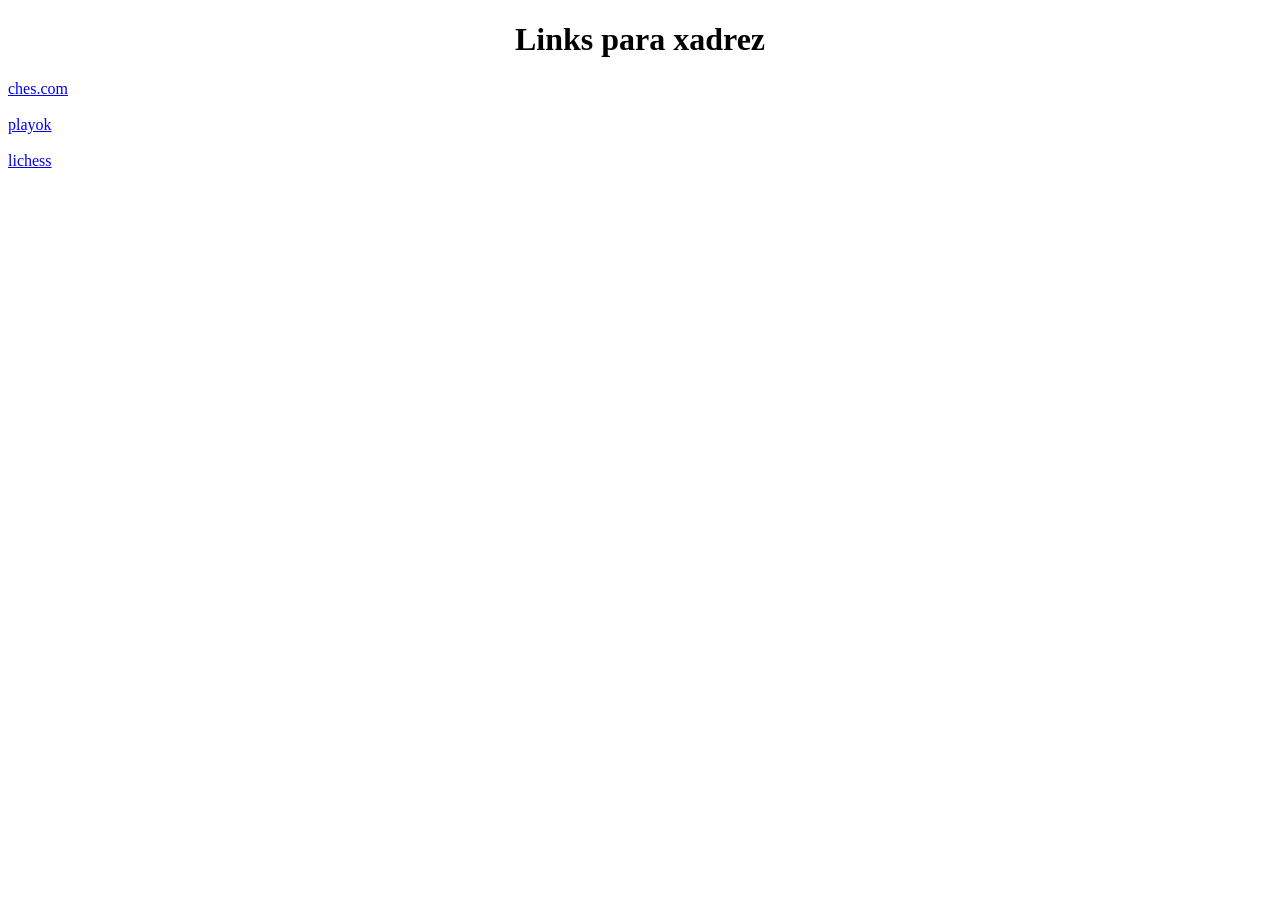
==== index.html @ 802f90cc "mudei o nome do arquivo" ====
<!DOCTYPE html>
<html lang="pt-br">
<head>
    <meta charset="UTF-8">
    <meta name="viewport" content="width=device-width, initial-scale=1.0">
    <title>Document</title>
</head>


<body>
    
<center>  <h1>Links para xadrez</h1>  </center>

<a href="https://www.chess.com/pt-BR" target="_blank">ches.com</a>
<br><br>
<a href="https://www.playok.com/en/chess/" target="_blank">playok</a>
<br><br>
<a href="https://lichess.org/pt" target="_blank">lichess</a>
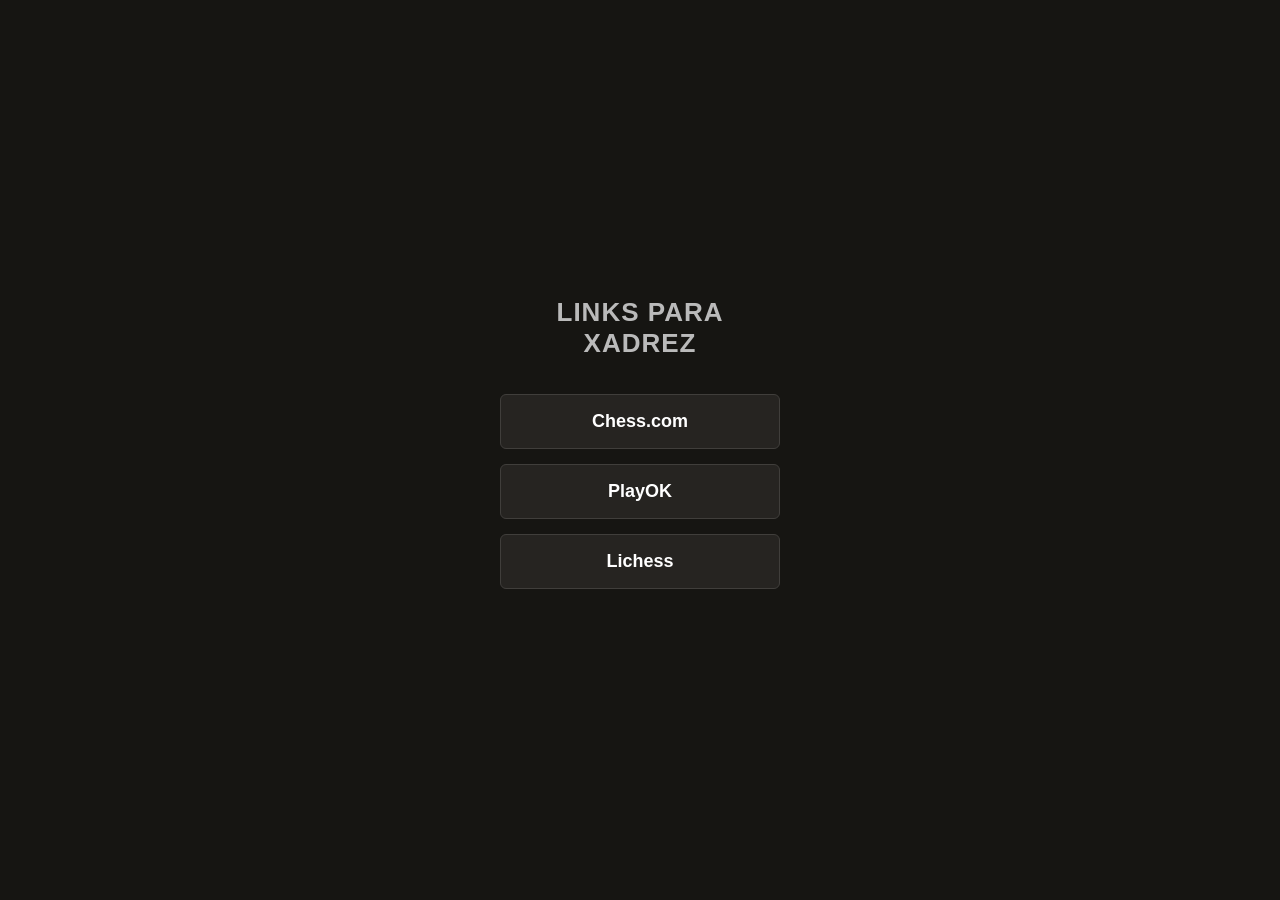
==== commit b2a92b85: "Modifiquei o css e o html" ====
--- a/index.html
+++ b/index.html
@@ -3,21 +3,20 @@
 <head>
     <meta charset="UTF-8">
     <meta name="viewport" content="width=device-width, initial-scale=1.0">
-    <title>Document</title>
+    <title>Links para Xadrez</title>
+    <!-- Linha que conecta o HTML ao CSS separado -->
+    <link rel="stylesheet" href="style.css">
 </head>
+<body>
 
+    <div class="container">
+        <h1>Links para Xadrez</h1>
 
-<body>
-    
-<center>  <h1>Links para xadrez</h1>  </center>
+        <!-- Os seus 3 links envelopados para o CSS formatar -->
+        <a href="https://chess.com" target="_blank">Chess.com</a>
+        <a href="https://playok.com" target="_blank">PlayOK</a>
+        <a href="https://lichess.org" target="_blank">Lichess</a>
+    </div>
 
-<a href="https://www.chess.com/pt-BR" target="_blank">ches.com</a>
-<br><br>
-<a href="https://www.playok.com/en/chess/" target="_blank">playok</a>
-<br><br>
-<a href="https://lichess.org/pt" target="_blank">lichess</a>
-
-
-
-
-
+</body>
+</html>
--- a/style.css
+++ b/style.css
@@ -0,0 +1,57 @@
+/* Zera as margens padrão do navegador */
+* {
+    margin: 0;
+    padding: 0;
+    box-sizing: border-box;
+}
+
+/* Configuração do fundo do site (estilo tabuleiro escuro) */
+body {
+    background-color: #161512;
+    color: #ffffff;
+    font-family: Arial, sans-serif;
+    display: flex;
+    justify-content: center;
+    align-items: center;
+    min-height: 100vh; /* Centraliza tudo no meio da tela do PC ou Celular */
+}
+
+/* Caixinha que segura os elementos */
+.container {
+    text-align: center;
+    width: 100%;
+    max-width: 320px; /* Garante que os botões não fiquem gigantes */
+    padding: 20px;
+}
+
+/* Estilo do Título */
+h1 {
+    font-size: 26px;
+    margin-bottom: 35px;
+    text-transform: uppercase;
+    letter-spacing: 1px;
+    color: #bababa;
+}
+
+/* Transforma os links em botões modernos de xadrez */
+a {
+    display: block;            /* Faz ocupar uma linha inteira própria */
+    background-color: #262421; /* Cor escura do botão */
+    color: #ffffff;
+    text-decoration: none;     /* Remove o sublinhado antigo */
+    padding: 16px;
+    margin-bottom: 15px;       /* Cria o espaço entre um botão e outro */
+    font-size: 18px;
+    font-weight: bold;
+    border-radius: 6px;        /* Bordas levemente arredondadas */
+    border: 1px solid #403e3b;
+    transition: all 0.2s ease; /* Efeito suave na troca de cor */
+}
+
+/* Efeito ao passar o mouse ou tocar no botão */
+a:hover {
+    background-color: #e1b244; /* Cor de ouro/madeira clara */
+    color: #000000;            /* Letras ficam pretas */
+    transform: translateY(-2px); /* Sobe de leve */
+    box-shadow: 0 5px 15px rgba(0, 0, 0, 0.4); /* Sombra charmosa */
+}
